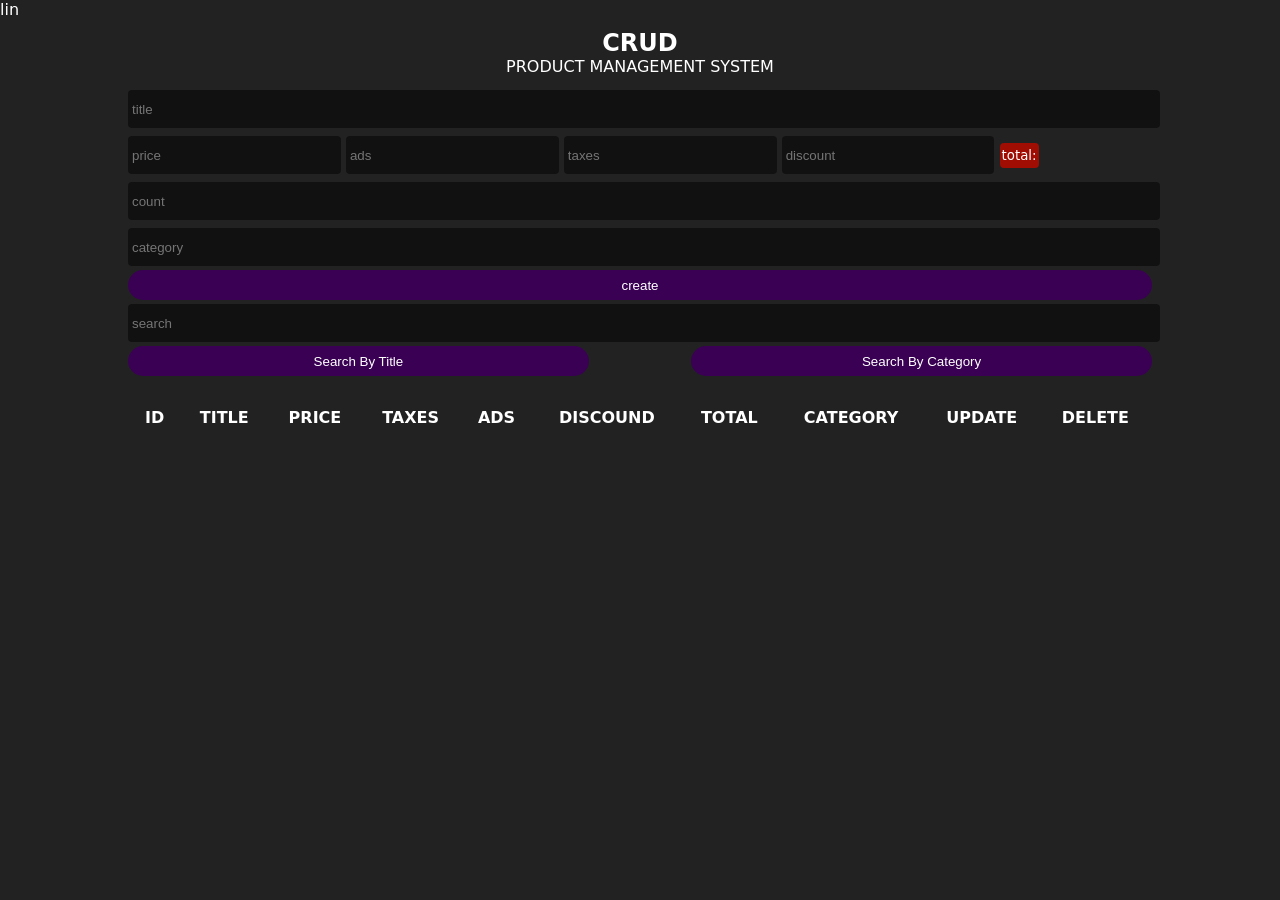
==== cruds.html @ 476bf073 "Added missing files" ====
<!DOCTYPE html>
<html lang="en">

<head>
    <meta charset="UTF-8">
    <meta http-equiv="X-UA-Compatible" content="IE=edge">
    <meta name="viewport" content="width=device-width, initial-scale=1.0">
    <title>cruds</title>
    <link rel="stylesheet" href="cruds.css">
    lin
</head>

<body>
    <div class="crud">
        <div class="head">
            <h2>crud</h2>
            <p>PRODUCT MANAGEMENT SYSTEM</p>
        </div>



        <div class="inputs">
            <input placeholder="title" type="text" id="title">
        </div>
        <div class="price">
            <input onkeyup="getTotal()" type="number" placeholder="price" id="price">
            <input onkeyup="getTotal()" type="number" placeholder="ads" id="taxes">
            <input onkeyup="getTotal()" type="number" placeholder="taxes" id="ads">
            <input onkeyup="getTotal()" type="number" placeholder="discount" id="discount">
            <small id="total"></small>

        </div>
        <input placeholder="count" type="number" id="count">
        <input placeholder="category" type="text" id="category">
        <button class="submit">create</button>



        <div class="outputs">
            <div class="searchBlock">
                <input onkeyup="searchData(this.value)" type="text" id="search" placeholder="search">
            </div>
            <div class="btnSearch">
                <button onclick="getSearchMod(this.id)" id="searchTitle">Search By Title</button>
                <button onclick="getSearchMod(this.id)" id="searchCategory">Search By Category</button>
            </div>
            <div id="deletAll"></div>
            <table>
                <tr>
                    <th>id</th>
                    <th>title</th>
                    <th>price</th>
                    <th>taxes</th>
                    <th>ads</th>
                    <th>discound</th>
                    <th>total</th>
                    <th>category</th>
                    <th>update</th>
                    <th>delete</th>
                </tr>
            <tbody id="tbody">
              
            </tbody>
            </table>
        </div>

    </div>
    

    <script src="cruds.js"></script>
</body>

</html>
---- cruds.css ----
*{
    margin: 0;
    padding: 0;
}
body{
    background: #222;
    color: #fff;
    font-family: system-ui, -apple-system, BlinkMacSystemFont, 'Segoe UI', Roboto, Oxygen, Ubuntu, Cantarell, 'Open Sans', 'Helvetica Neue', sans-serif;
}
.crud{
    width: 80%;
    margin: auto;
}
.head{
    text-align: center;
    text-transform:uppercase;
    margin: 10px 0;
}
input{
    width: 100%;
    height: 30px;
    outline: none;
    border: none;
    background: #111;
    margin: 4px 0;
    border-radius: 4px;
    padding: 4px;
    color: #fff;

}
input:focus{
    background: #000;
    transform: scale(1.1);
}
.price input{
    width: 20%;
}
#total{
    background: #a00d02;
    padding: 5px 2px;
    border-radius: 4px;
}
#total::before{
    content: 'total: ';
}
.submit:hover{
    letter-spacing: 20px;

}
.submit{
    transition: 0.9s;

}
button{
    width: 100%;
    height: 30px;
    border: none;
    cursor: pointer;
    background-color: #390053;
    color: #fff;
    border-radius: 20px;
    transition: 0.5s;
}
button:hover{
background: #86129b;
letter-spacing: 1px;
}
.btnSearch{
    display: flex;
    justify-content: space-between;

}
.btnSearch button {
    width: 45%;

}
#deletAll{
    margin: 20px 0;
}

table{
    width: 100%;
    text-align: center;
    margin: 10px 0 ;
}
table th { 
    text-transform: uppercase;
}
th,td{
    padding: 10px;
}
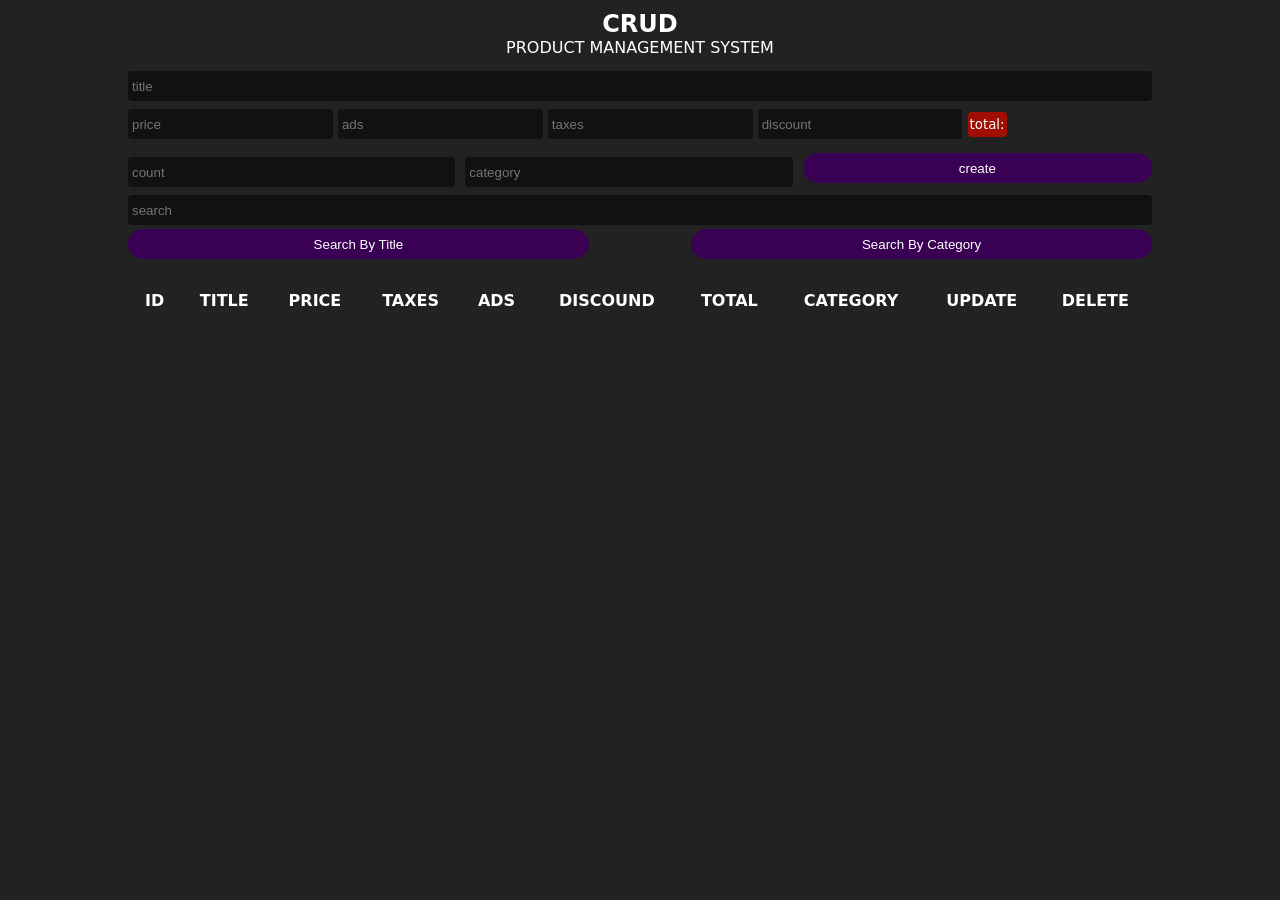
==== commit 3536b4b7: "إرجاع التعديلات" ====
--- a/cruds.html
+++ b/cruds.html
@@ -2,72 +2,69 @@
 <html lang="en">
 
 <head>
-    <meta charset="UTF-8">
-    <meta http-equiv="X-UA-Compatible" content="IE=edge">
-    <meta name="viewport" content="width=device-width, initial-scale=1.0">
-    <title>cruds</title>
-    <link rel="stylesheet" href="cruds.css">
-    lin
+  <meta charset="UTF-8">
+  <meta http-equiv="X-UA-Compatible" content="IE=edge">
+  <meta name="viewport" content="width=device-width, initial-scale=1.0">
+  <title>cruds</title>
+  <link rel="stylesheet" href="cruds.css">
 </head>
 
 <body>
-    <div class="crud">
-        <div class="head">
-            <h2>crud</h2>
-            <p>PRODUCT MANAGEMENT SYSTEM</p>
-        </div>
+  <div class="crud">
+    <div class="head">
+      <h2>crud</h2>
+      <p>PRODUCT MANAGEMENT SYSTEM</p>
+    </div>
 
+    <div class="inputs">
+      <input placeholder="title" type="text" id="title">
+    </div>
 
+    <div class="price">
+      <input onkeyup="getTotal()" type="number" placeholder="price" id="price">
+      <input onkeyup="getTotal()" type="number" placeholder="ads" id="taxes">
+      <input onkeyup="getTotal()" type="number" placeholder="taxes" id="ads">
+      <input onkeyup="getTotal()" type="number" placeholder="discount" id="discount">
+      <small id="total"></small>
+    </div>
 
-        <div class="inputs">
-            <input placeholder="title" type="text" id="title">
-        </div>
-        <div class="price">
-            <input onkeyup="getTotal()" type="number" placeholder="price" id="price">
-            <input onkeyup="getTotal()" type="number" placeholder="ads" id="taxes">
-            <input onkeyup="getTotal()" type="number" placeholder="taxes" id="ads">
-            <input onkeyup="getTotal()" type="number" placeholder="discount" id="discount">
-            <small id="total"></small>
+    <!-- ✅ صف متناسق فيه count و category و create -->
+    <div class="inputs-row">
+      <input placeholder="count" type="number" id="count">
+      <input placeholder="category" type="text" id="category">
+      <button class="submit">create</button>
+    </div>
 
-        </div>
-        <input placeholder="count" type="number" id="count">
-        <input placeholder="category" type="text" id="category">
-        <button class="submit">create</button>
+    <div class="outputs">
+      <div class="searchBlock">
+        <input onkeyup="searchData(this.value)" type="text" id="search" placeholder="search">
+      </div>
+      <div class="btnSearch">
+        <button onclick="getSearchMod(this.id)" id="searchTitle">Search By Title</button>
+        <button onclick="getSearchMod(this.id)" id="searchCategory">Search By Category</button>
+      </div>
+      <div id="deletAll"></div>
+      <table>
+        <tr>
+          <th>id</th>
+          <th>title</th>
+          <th>price</th>
+          <th>taxes</th>
+          <th>ads</th>
+          <th>discound</th>
+          <th>total</th>
+          <th>category</th>
+          <th>update</th>
+          <th>delete</th>
+        </tr>
+        <tbody id="tbody">
+          <!-- Dynamic content -->
+        </tbody>
+      </table>
+    </div>
+  </div>
 
-
-
-        <div class="outputs">
-            <div class="searchBlock">
-                <input onkeyup="searchData(this.value)" type="text" id="search" placeholder="search">
-            </div>
-            <div class="btnSearch">
-                <button onclick="getSearchMod(this.id)" id="searchTitle">Search By Title</button>
-                <button onclick="getSearchMod(this.id)" id="searchCategory">Search By Category</button>
-            </div>
-            <div id="deletAll"></div>
-            <table>
-                <tr>
-                    <th>id</th>
-                    <th>title</th>
-                    <th>price</th>
-                    <th>taxes</th>
-                    <th>ads</th>
-                    <th>discound</th>
-                    <th>total</th>
-                    <th>category</th>
-                    <th>update</th>
-                    <th>delete</th>
-                </tr>
-            <tbody id="tbody">
-              
-            </tbody>
-            </table>
-        </div>
-
-    </div>
-    
-
-    <script src="cruds.js"></script>
+  <script src="cruds.js"></script>
 </body>
 
-</html>+</html>
--- a/cruds.css
+++ b/cruds.css
@@ -1,22 +1,27 @@
-*{
+* {
     margin: 0;
     padding: 0;
-}
-body{
+    box-sizing: border-box;
+  }
+  
+  body {
     background: #222;
     color: #fff;
     font-family: system-ui, -apple-system, BlinkMacSystemFont, 'Segoe UI', Roboto, Oxygen, Ubuntu, Cantarell, 'Open Sans', 'Helvetica Neue', sans-serif;
-}
-.crud{
+  }
+  
+  .crud {
     width: 80%;
     margin: auto;
-}
-.head{
+  }
+  
+  .head {
     text-align: center;
-    text-transform:uppercase;
+    text-transform: uppercase;
     margin: 10px 0;
-}
-input{
+  }
+  
+  input {
     width: 100%;
     height: 30px;
     outline: none;
@@ -26,32 +31,28 @@
     border-radius: 4px;
     padding: 4px;
     color: #fff;
-
-}
-input:focus{
+  }
+  
+  input:focus {
     background: #000;
     transform: scale(1.1);
-}
-.price input{
+  }
+  
+  .price input {
     width: 20%;
-}
-#total{
+  }
+  
+  #total {
     background: #a00d02;
     padding: 5px 2px;
     border-radius: 4px;
-}
-#total::before{
+  }
+  
+  #total::before {
     content: 'total: ';
-}
-.submit:hover{
-    letter-spacing: 20px;
-
-}
-.submit{
-    transition: 0.9s;
-
-}
-button{
+  }
+  
+  button {
     width: 100%;
     height: 30px;
     border: none;
@@ -60,32 +61,77 @@
     color: #fff;
     border-radius: 20px;
     transition: 0.5s;
-}
-button:hover{
-background: #86129b;
-letter-spacing: 1px;
-}
-.btnSearch{
+  }
+  
+  button:hover {
+    background: #86129b;
+    letter-spacing: 1px;
+  }
+  
+  /* ✅ زر create فقط */
+  .submit {
+    transition: 0.9s;
+    height: 30px;
+    border: none;
+    cursor: pointer;
+    background-color: #390053;
+    color: #fff;
+    border-radius: 20px;
+    padding: 0 15px;
+  }
+  
+  .submit:hover {
+    letter-spacing: 20px;
+    background: #86129b;
+  }
+  
+  .btnSearch {
     display: flex;
     justify-content: space-between;
-
-}
-.btnSearch button {
+    gap: 10px;
+  }
+  
+  .btnSearch button {
     width: 45%;
-
-}
-#deletAll{
+  }
+  
+  #deletAll {
     margin: 20px 0;
-}
-
-table{
+  }
+  
+  table {
     width: 100%;
     text-align: center;
-    margin: 10px 0 ;
-}
-table th { 
+    margin: 10px 0;
+  }
+  
+  table th {
     text-transform: uppercase;
-}
-th,td{
+  }
+  
+  th, td {
     padding: 10px;
-}+  }
+  
+  /* ✅ تنسيق صف الحقول (count, category, create) */
+  .inputs-row {
+    display: flex;
+    flex-wrap: wrap;
+    gap: 10px;
+    margin-top: 10px;
+  }
+  
+  .inputs-row input,
+  .inputs-row .submit {
+    flex: 1;
+    min-width: 180px;
+  }
+  
+  /* ✅ استجابة على الموبايل */
+  @media (max-width: 600px) {
+    .inputs-row input,
+    .inputs-row .submit {
+      min-width: 100%;
+    }
+  }
+  
